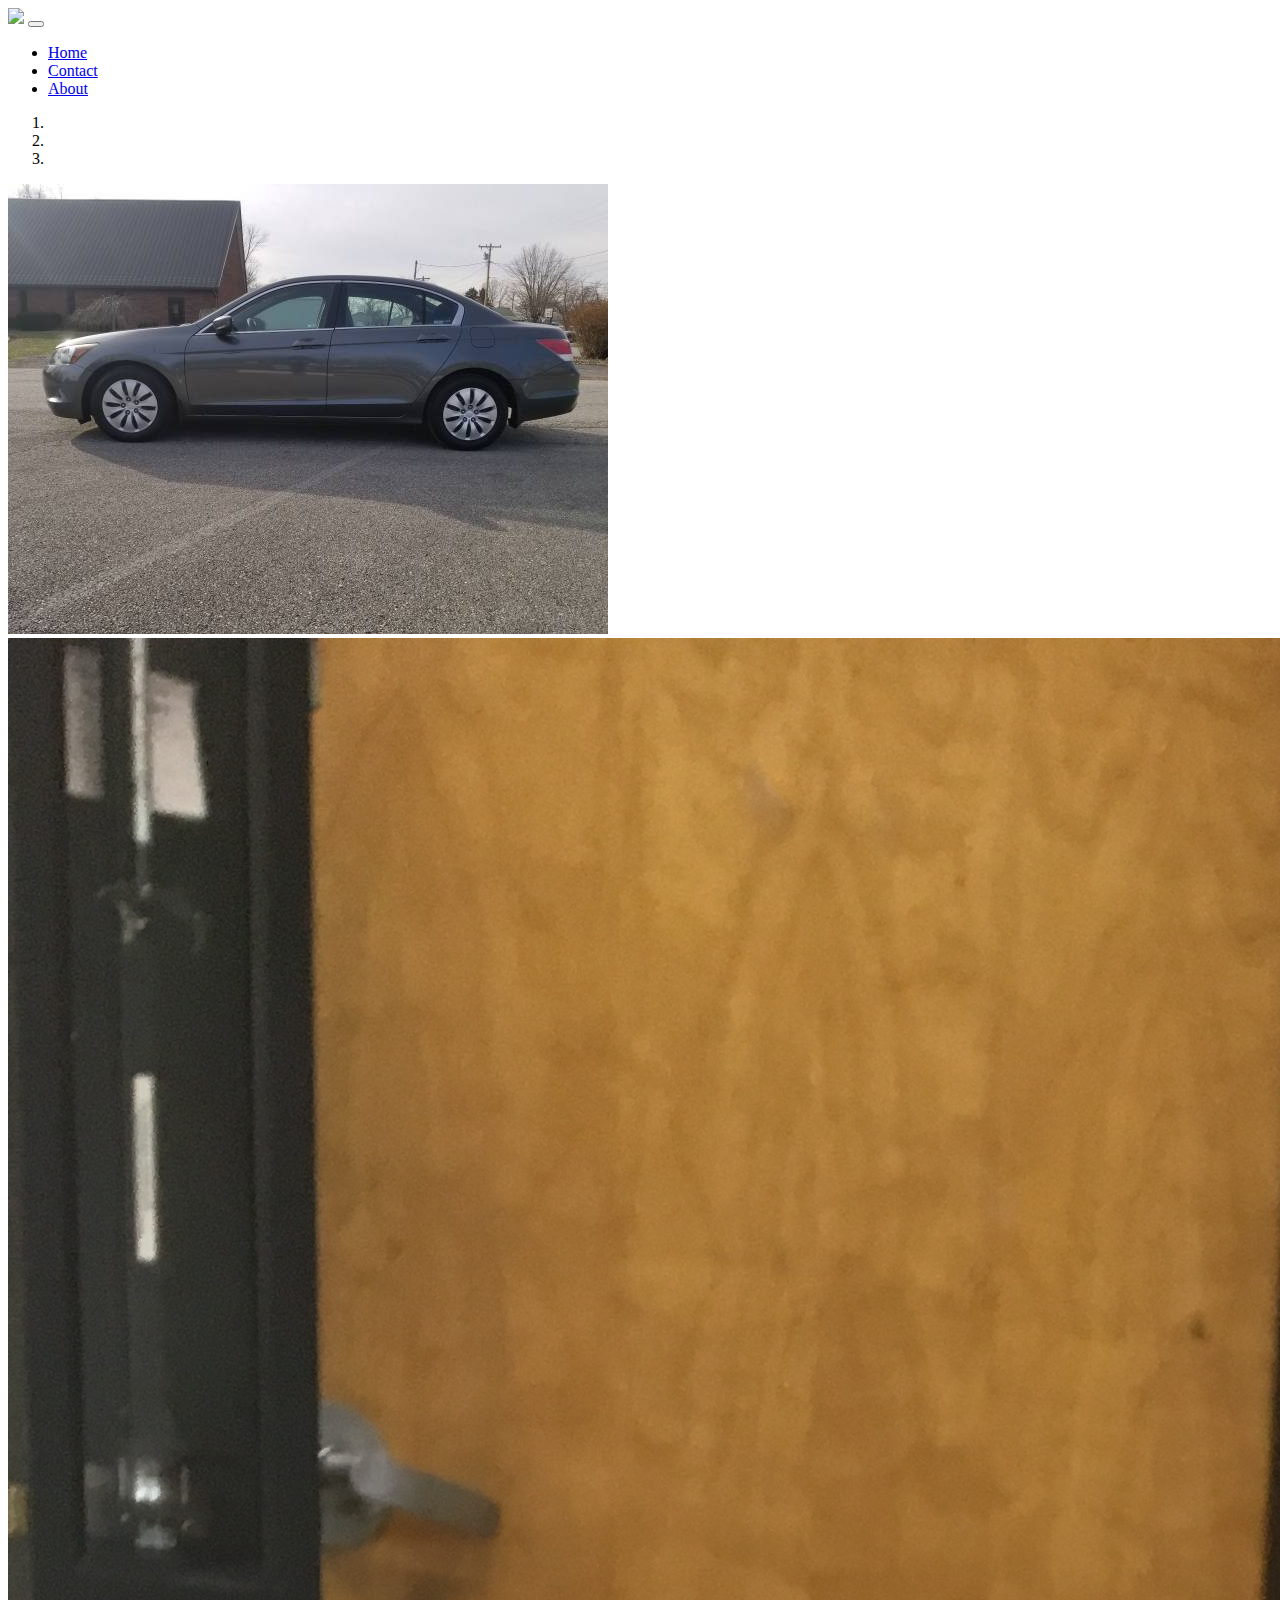
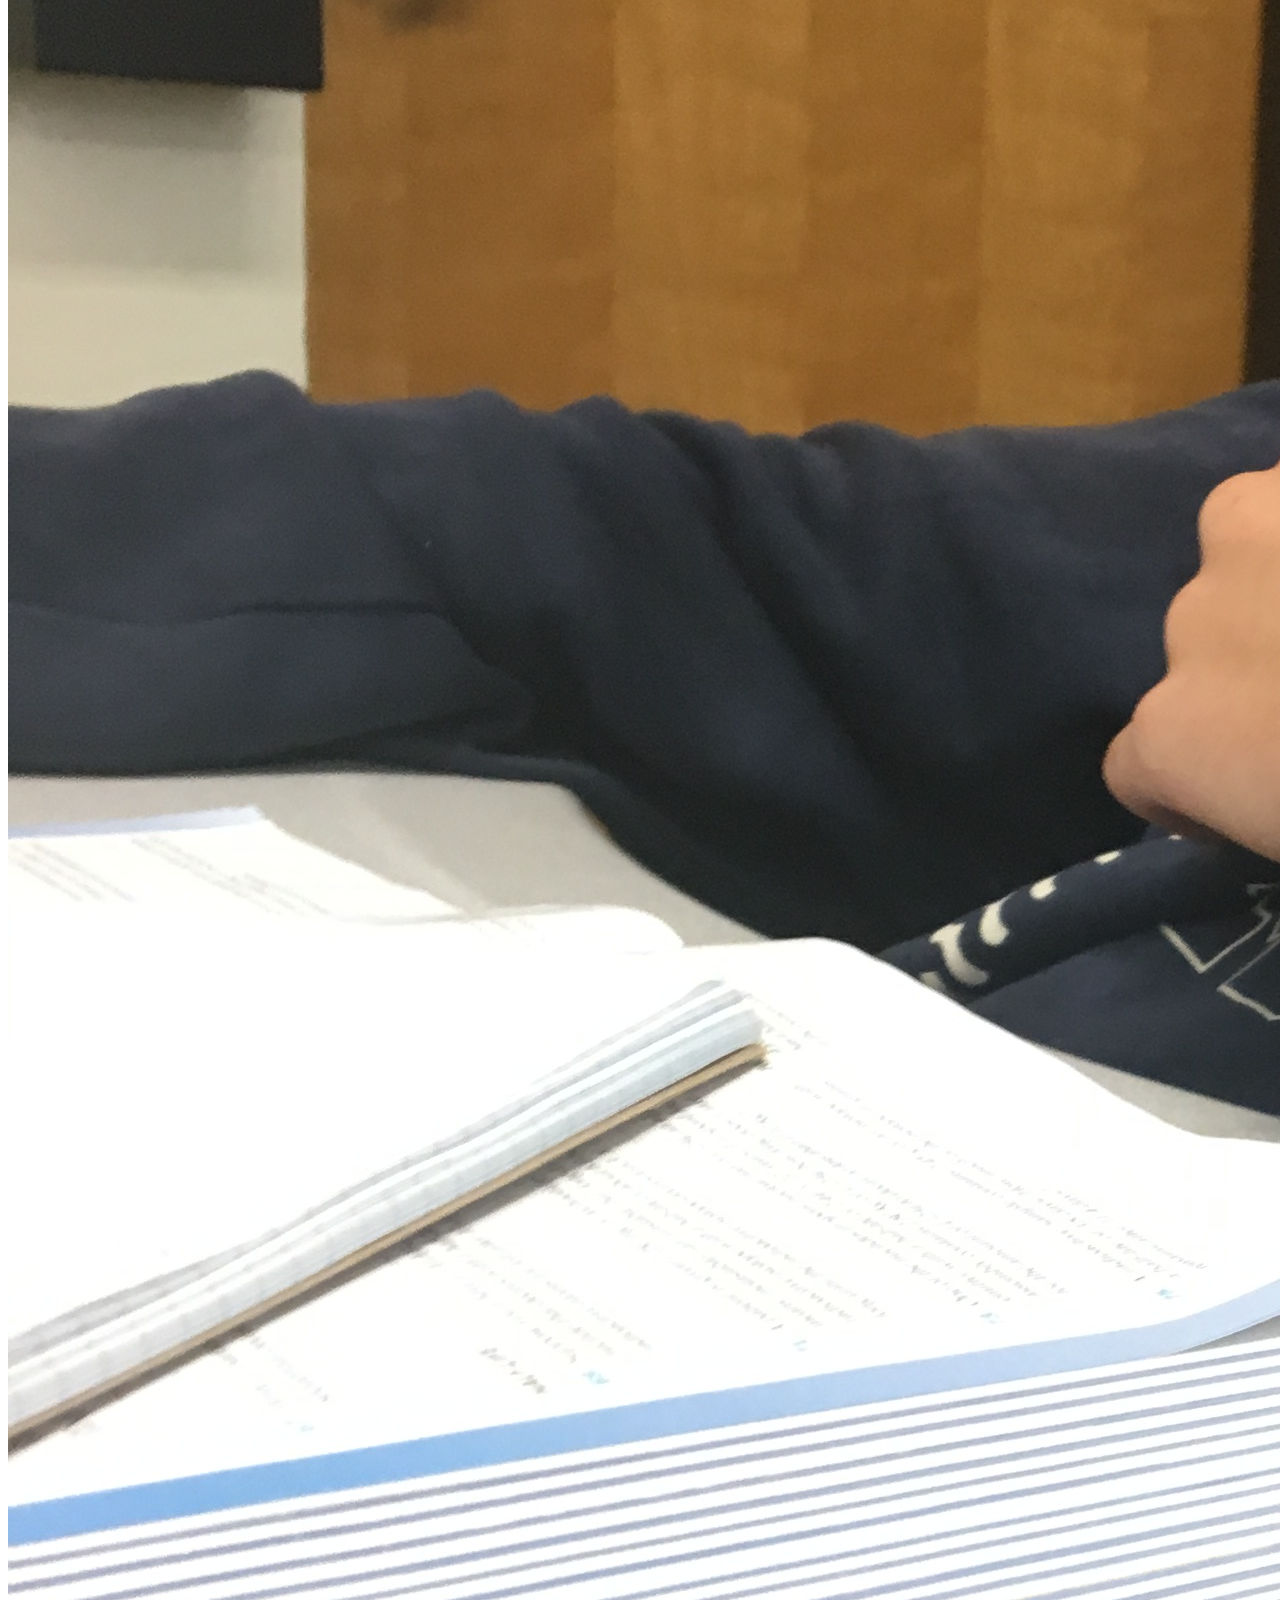
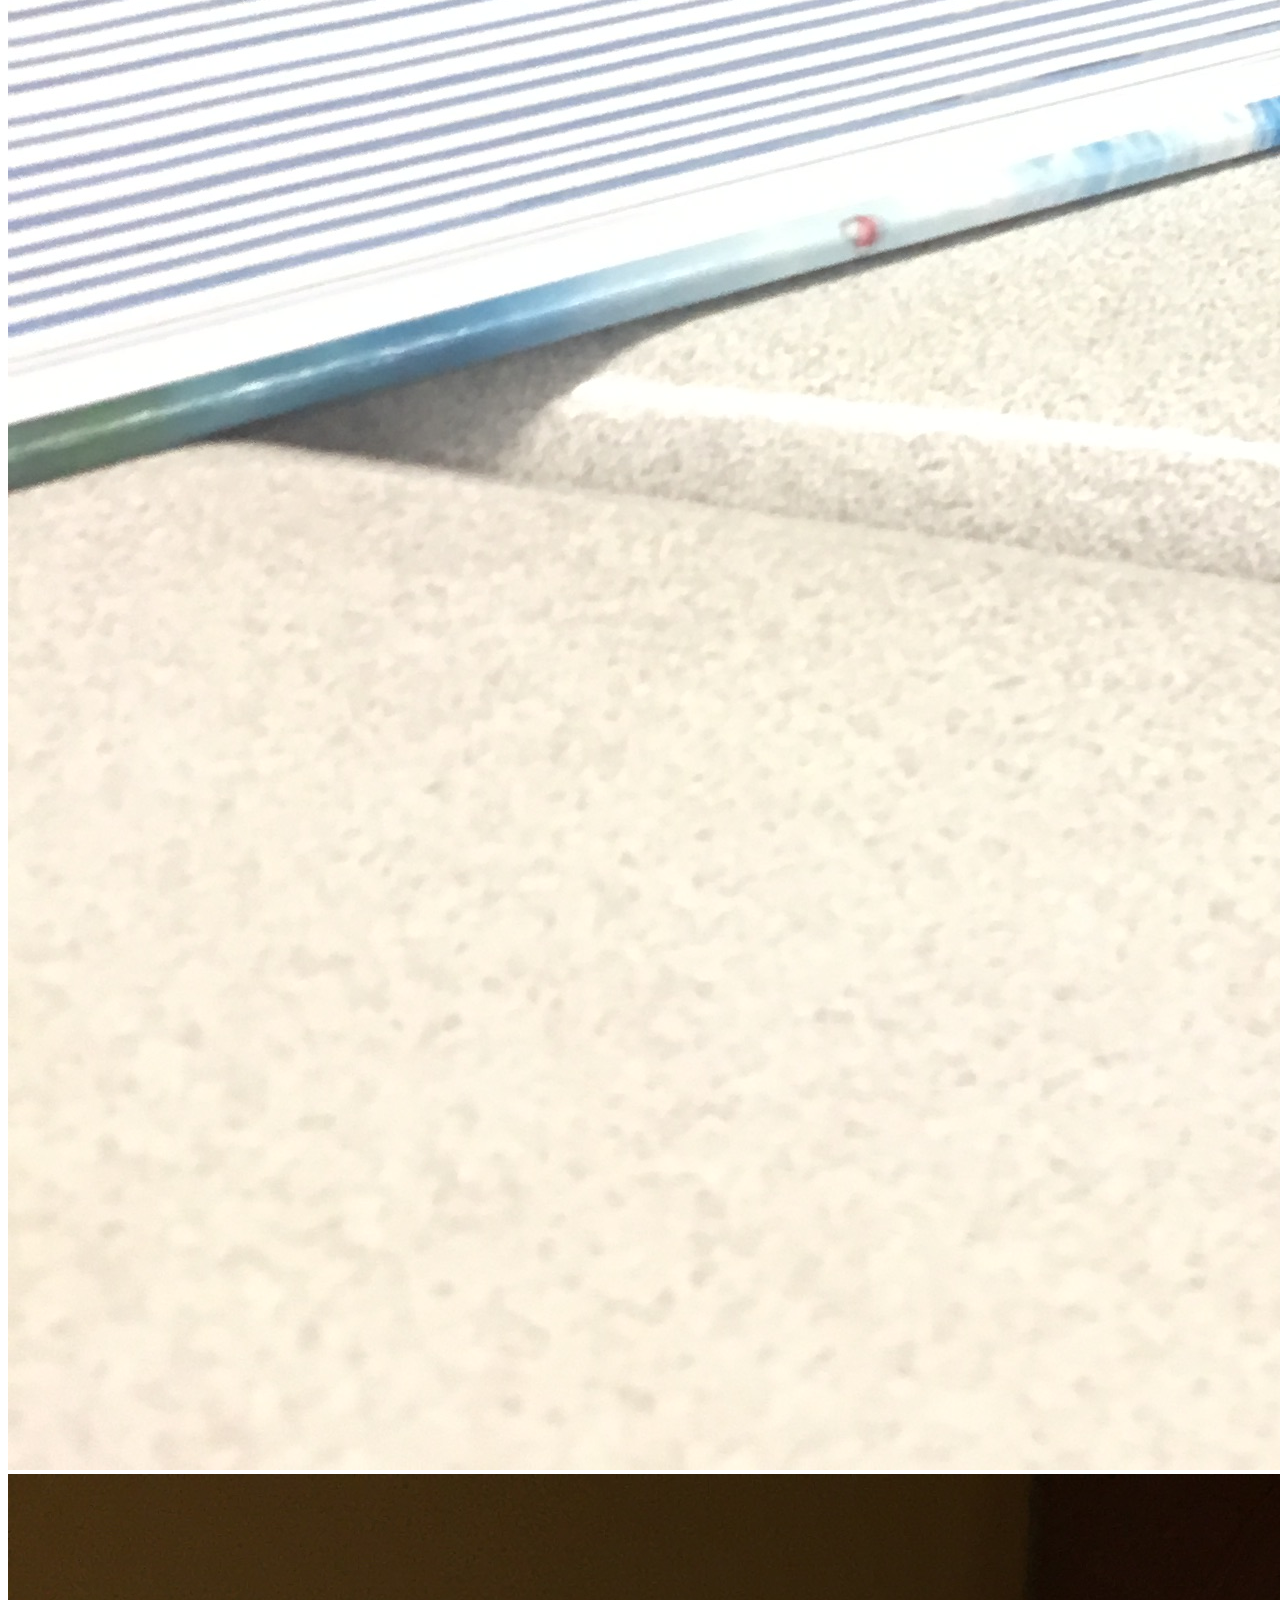
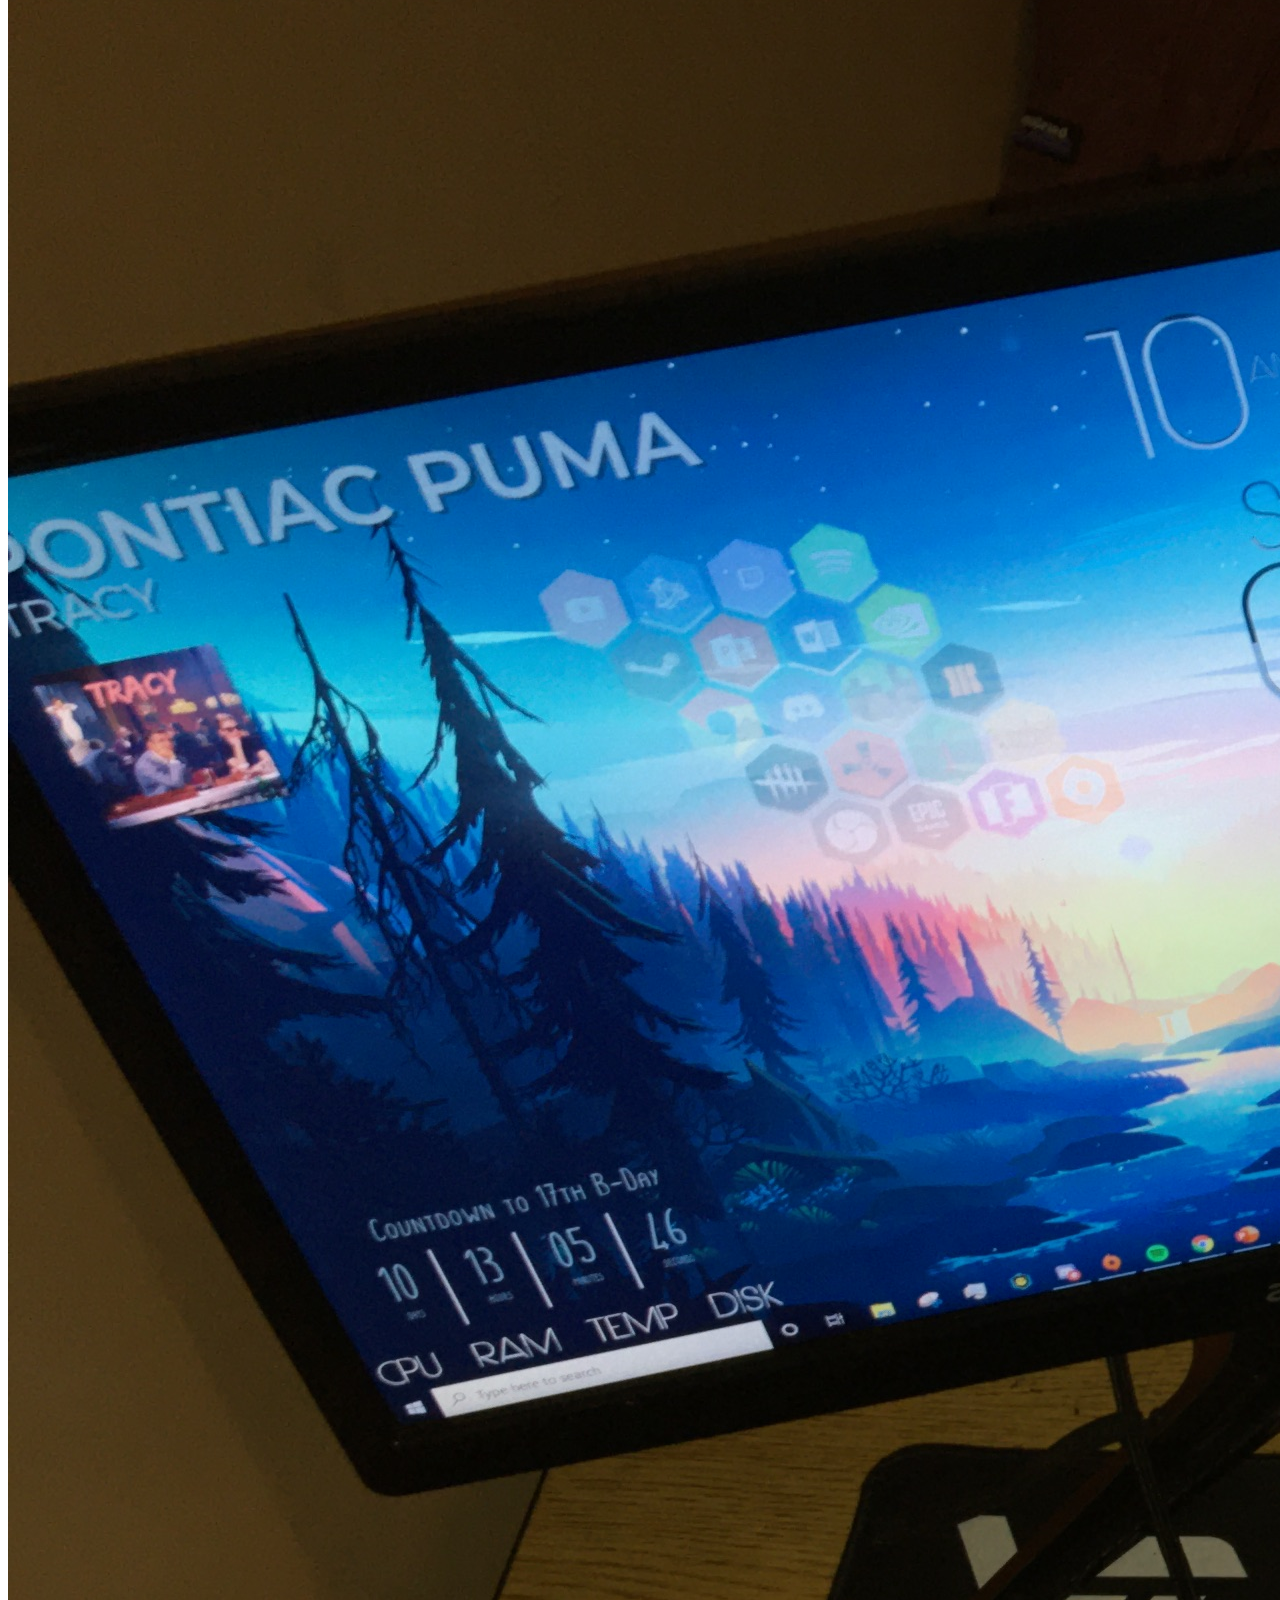
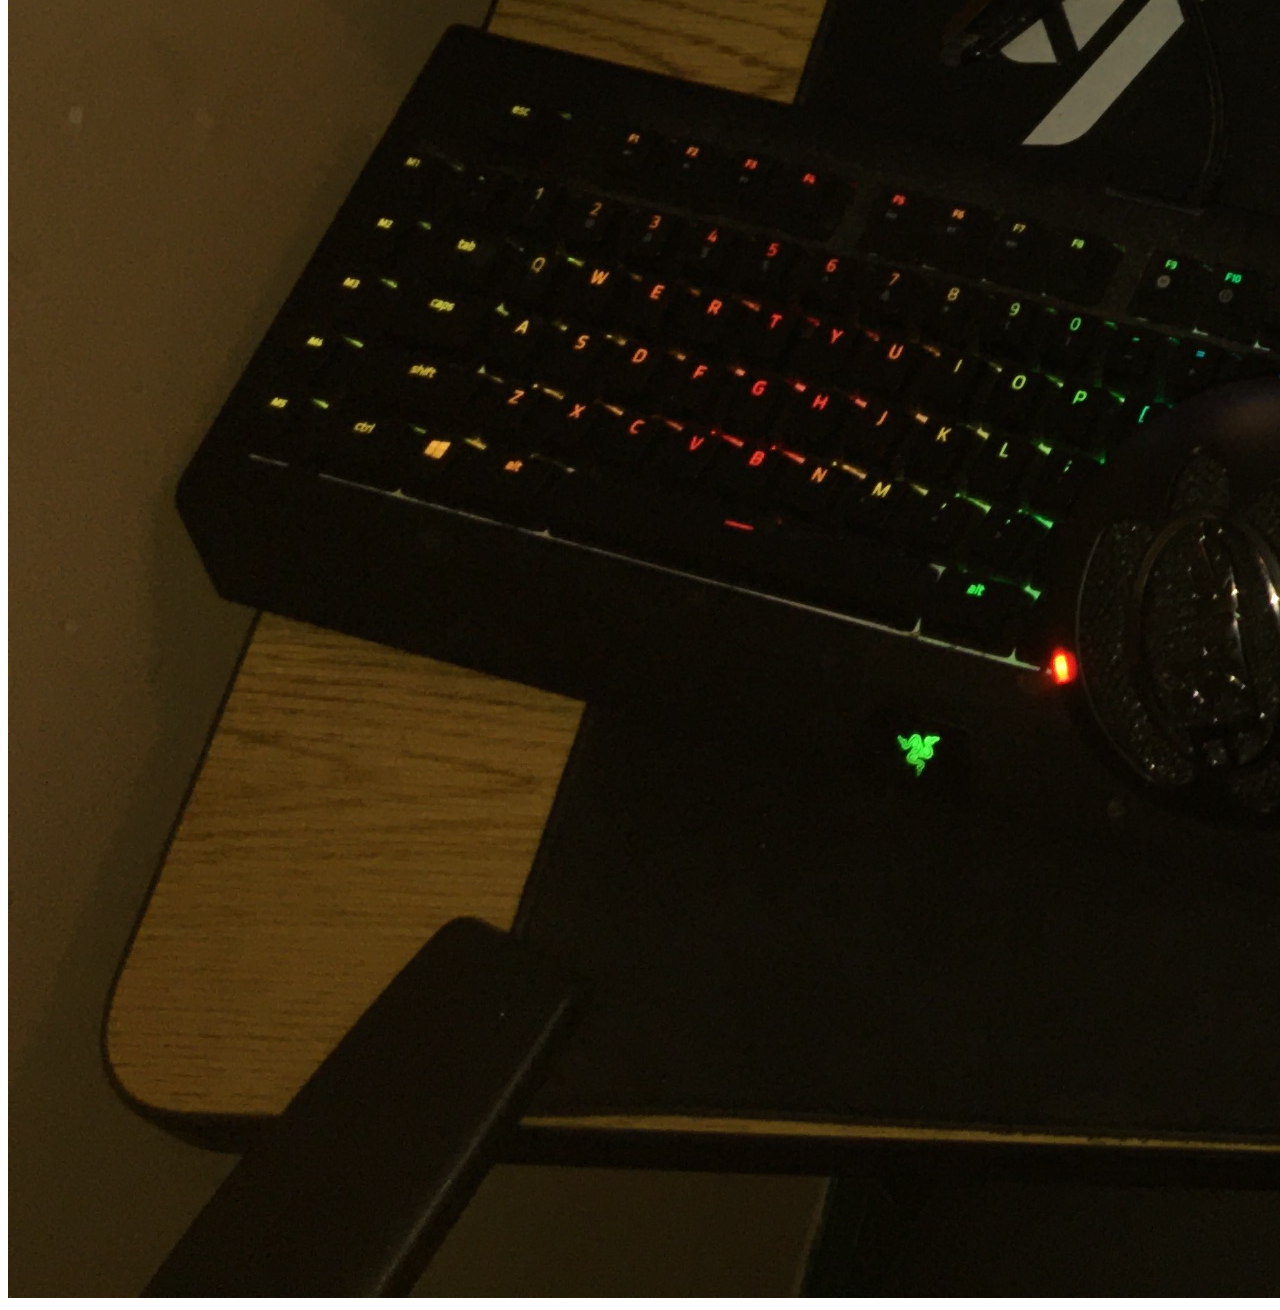
==== index.html @ 914029ed "some work done at home" ====
<!DOCTYPE html>
<html lang="en">

<head>
  <title>Index</title>
  <meta charset="utf-8">
  <meta name="viewport" content="width=device-width, initial-scale=1">
  <link rel="stylesheet" href="https://cdn.jsdelivr.net/npm/bootstrap@4.5.3/dist/css/bootstrap.min.css" integrity="sha384-TX8t27EcRE3e/ihU7zmQxVncDAy5uIKz4rEkgIXeMed4M0jlfIDPvg6uqKI2xXr2" crossorigin="anonymous">
  <link rel="stylesheet" href="https://cdnjs.cloudflare.com/ajax/libs/font-awesome/4.7.0/css/font-awesome.min.css">
  <script src="https://code.jquery.com/jquery-3.5.1.slim.min.js" integrity="sha384-DfXdz2htPH0lsSSs5nCTpuj/zy4C+OGpamoFVy38MVBnE+IbbVYUew+OrCXaRkfj" crossorigin="anonymous"></script>
  <script src="https://cdn.jsdelivr.net/npm/bootstrap@4.5.3/dist/js/bootstrap.bundle.min.js" integrity="sha384-ho+j7jyWK8fNQe+A12Hb8AhRq26LrZ/JpcUGGOn+Y7RsweNrtN/tE3MoK7ZeZDyx" crossorigin="anonymous"></script>
  <link rel="stylesheet" href="styles.css">
</head>

<body class="Home">

  <!-- This is the Navigation Bar -->

  <nav class="navbar navbar-expand-lg navbar-light bg-light">
    <a class="navbar-brand" href="#"><img src="./img/logo.png"></a>
    <button class="navbar-toggler" type="button" data-toggle="collapse" data-target="#navbarSupportedContent" aria-controls="navbarSupportedContent" aria-expanded="false" aria-label="Toggle navigation">
      <span class="navbar-toggler-icon"></span>
    </button>
  
    <div class="collapse navbar-collapse" id="navbarSupportedContent">
      <ul class="navbar-nav mr-auto">
        <li class="nav-item active">
          <a class="nav-link" href="index.html">Home <span class="sr-only">(current)</span></a>
        </li>
        <li class="nav-item">
          <a class="nav-link" href="contact.html">Contact</a>
        </li>
        <li class="nav-item">
          <a class="nav-link" href="about.html">About</a>
        </li>
    </div>
  </nav> <!-- End of Nav -->

  <!-- Carousel Image Slider -->

  <div id="carouselExampleIndicators" class="carousel slide" data-ride="carousel">
    <ol class="carousel-indicators">
      <li data-target="#carouselExampleIndicators" data-slide-to="0" class="active"></li>
      <li data-target="#carouselExampleIndicators" data-slide-to="1"></li>
      <li data-target="#carouselExampleIndicators" data-slide-to="2"></li>
    </ol>
    <div class="carousel-inner">
      <div class="carousel-item active">
        <img src="img/Car.JPG" class="d-block w-100" alt="...">
      </div>
      <div class="carousel-item">
        <img src="img/Hayden.JPG" class="d-block w-100" alt="...">
      </div>
      <div class="carousel-item">
        <img src="img/PC.JPG" class="d-block w-100" alt="...">
      </div>
    </div>
    <a class="carousel-control-prev" href="#carouselExampleIndicators" role="button" data-slide="prev">
      <span class="carousel-control-prev-icon" aria-hidden="true"></span>
      <span class="sr-only">Previous</span>
    </a>
    <a class="carousel-control-next" href="#carouselExampleIndicators" role="button" data-slide="next">
      <span class="carousel-control-next-icon" aria-hidden="true"></span>
      <span class="sr-only">Next</span>
    </a>
  </div>

  <!-- End of Image Slider -->


</body>

</html>
---- styles.css ----
.home {
    color:orange;
    background-color: yellow;
    font-size:50px;
}

.contact {
    color:blue;
    background-color:green;
    font-style:italic;
}

.about {
    color:pink;
    background-color:red;
    margin:auto;
}
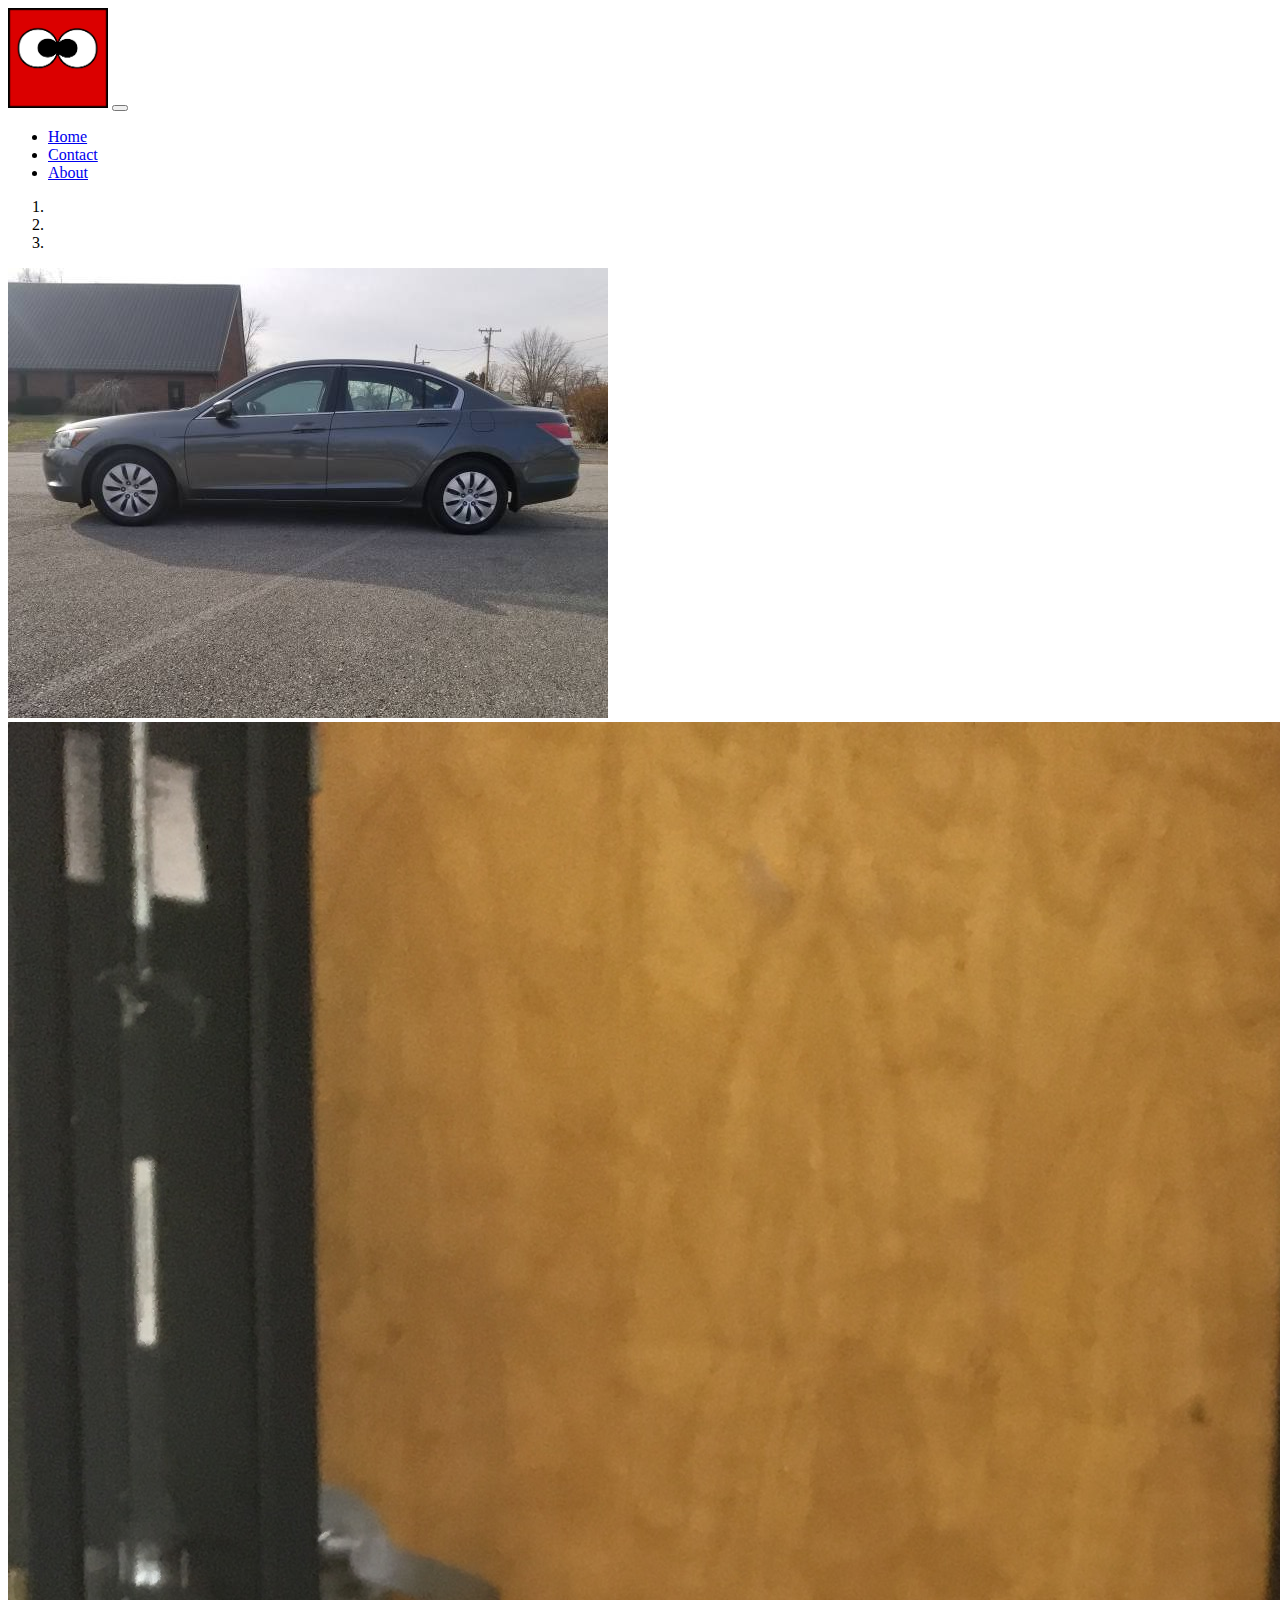
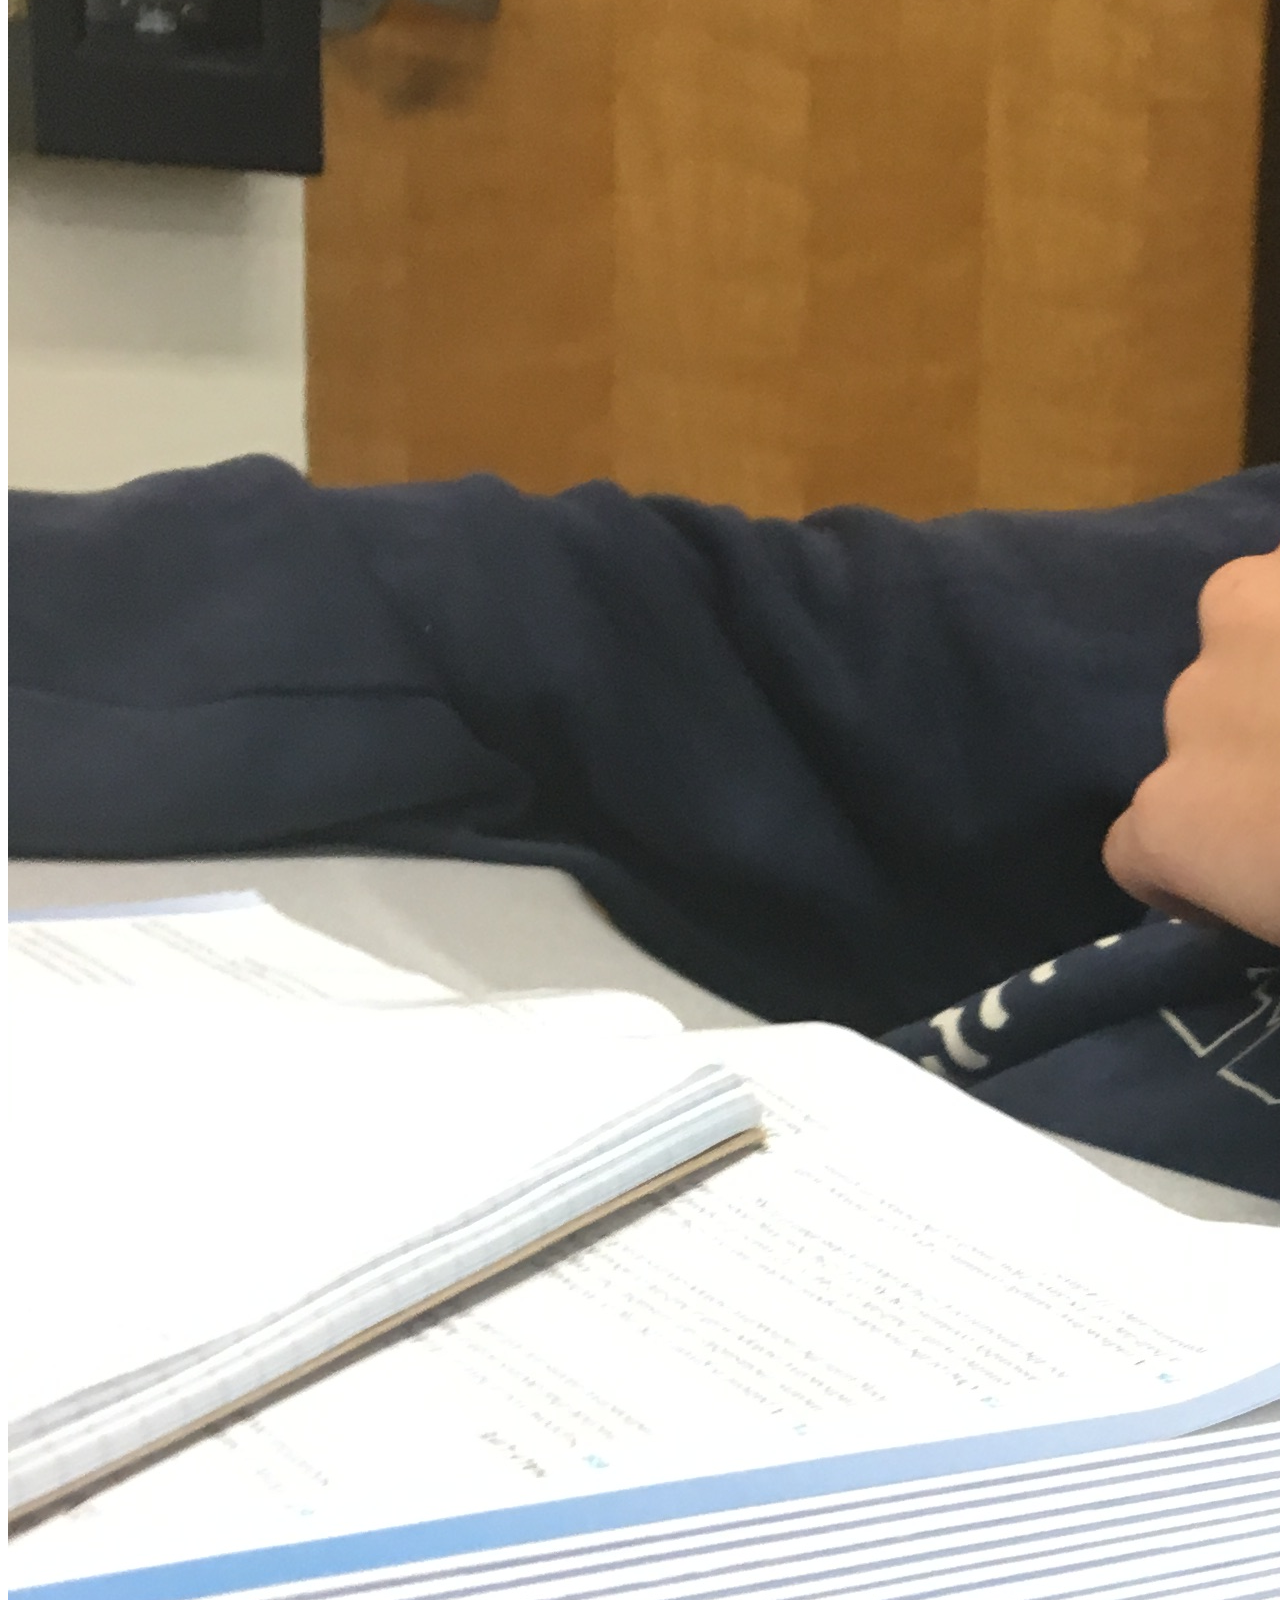
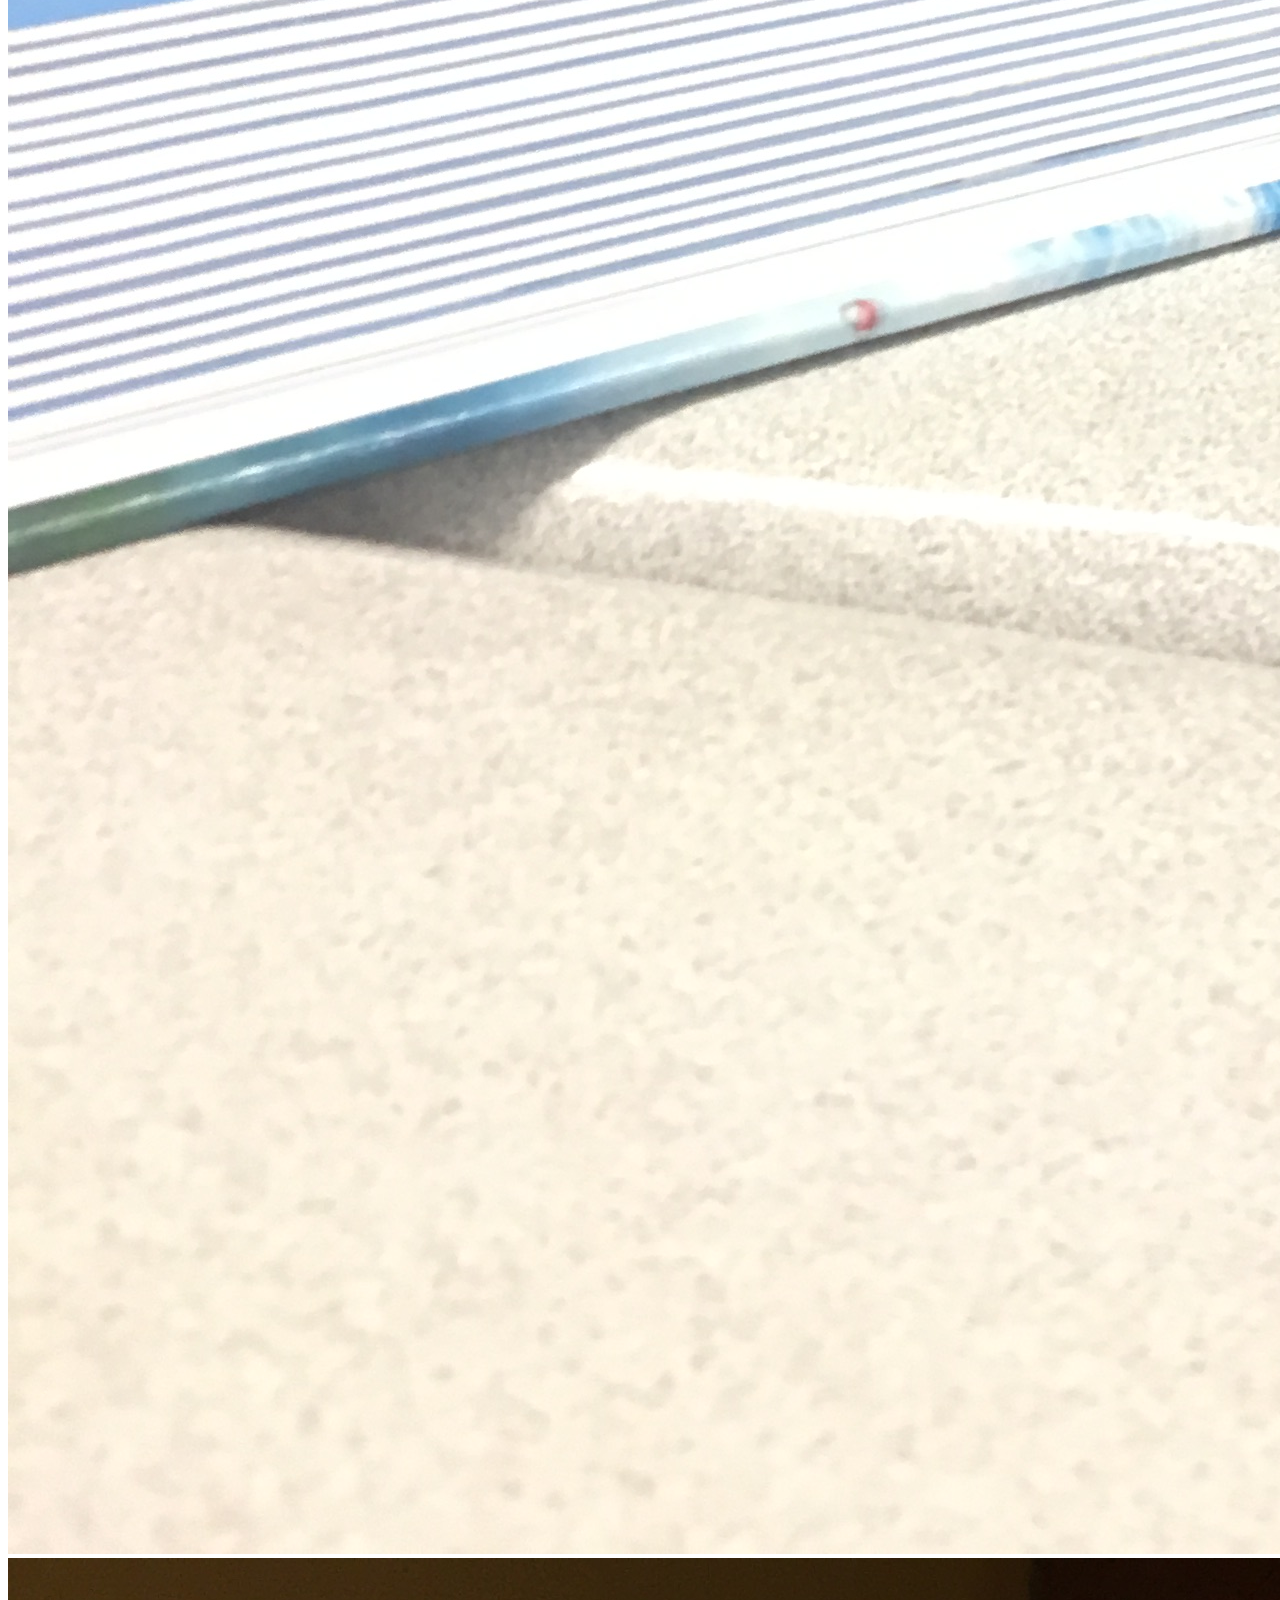
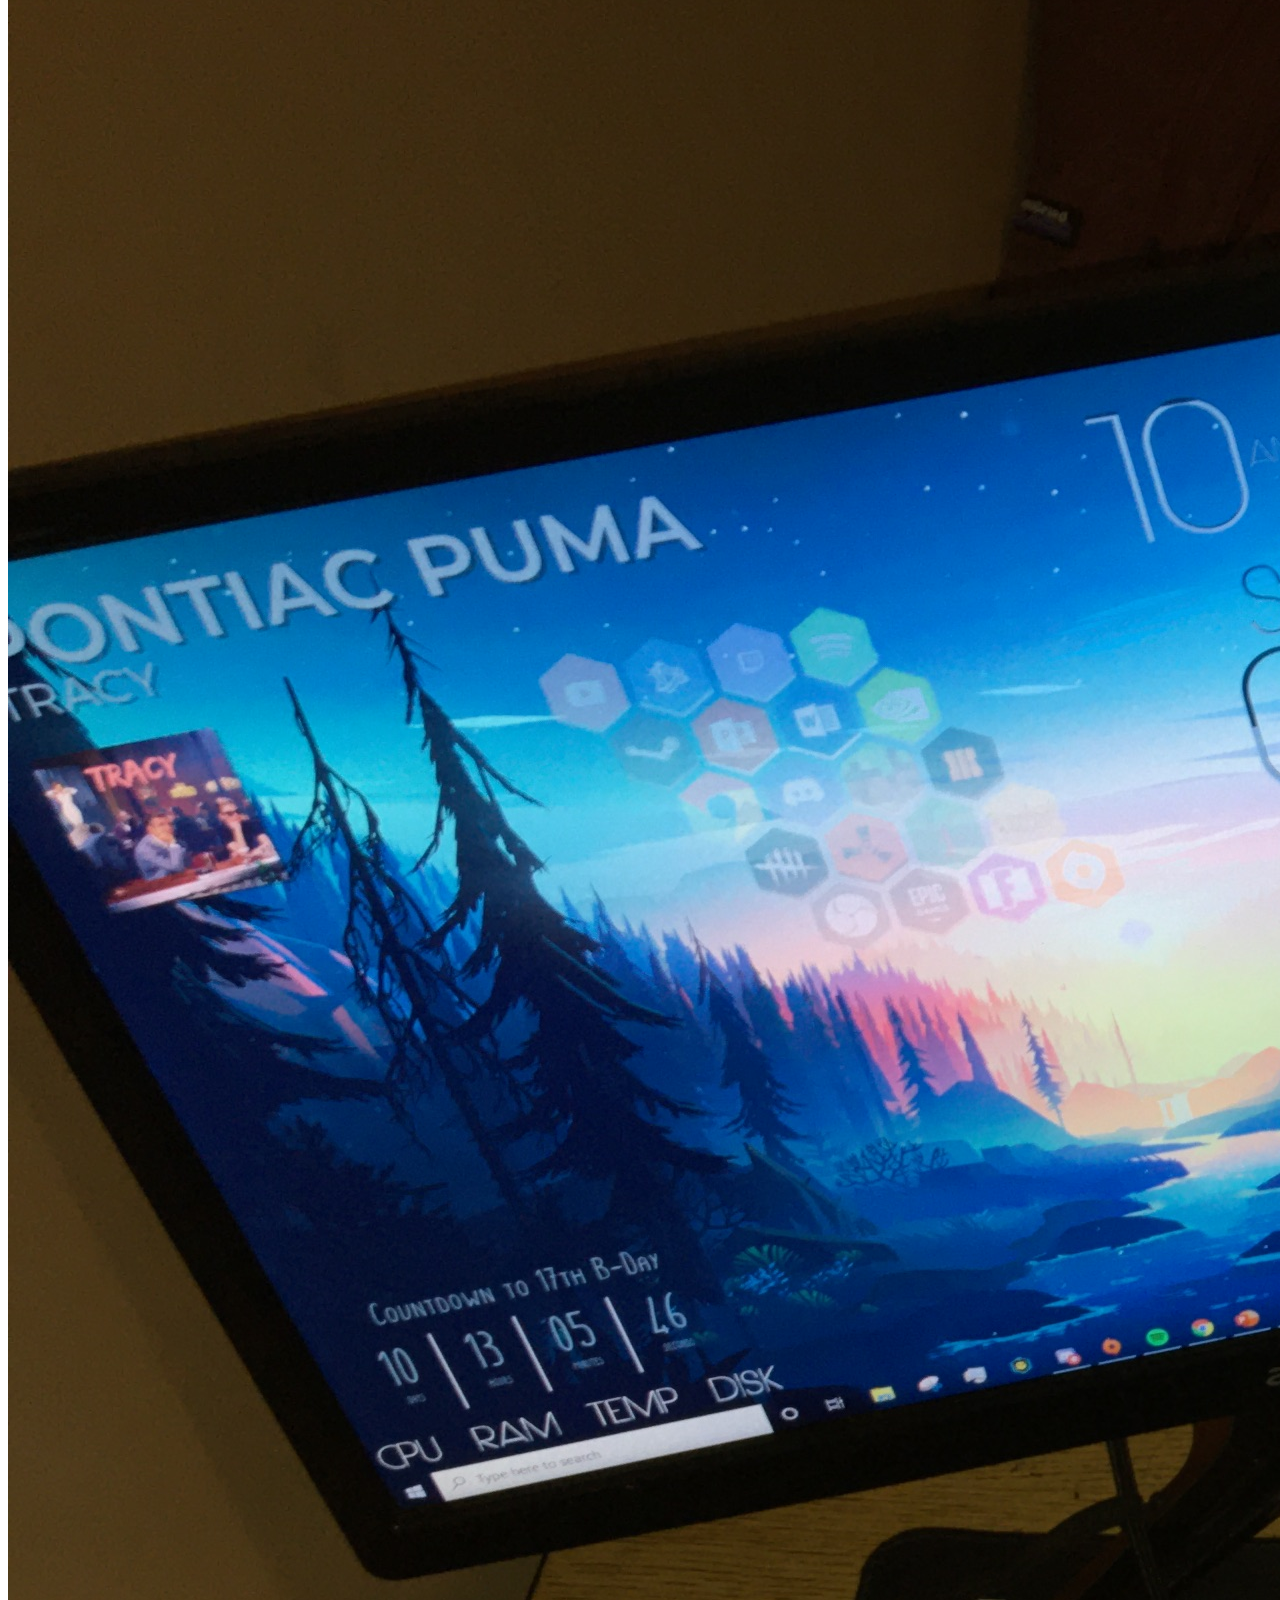
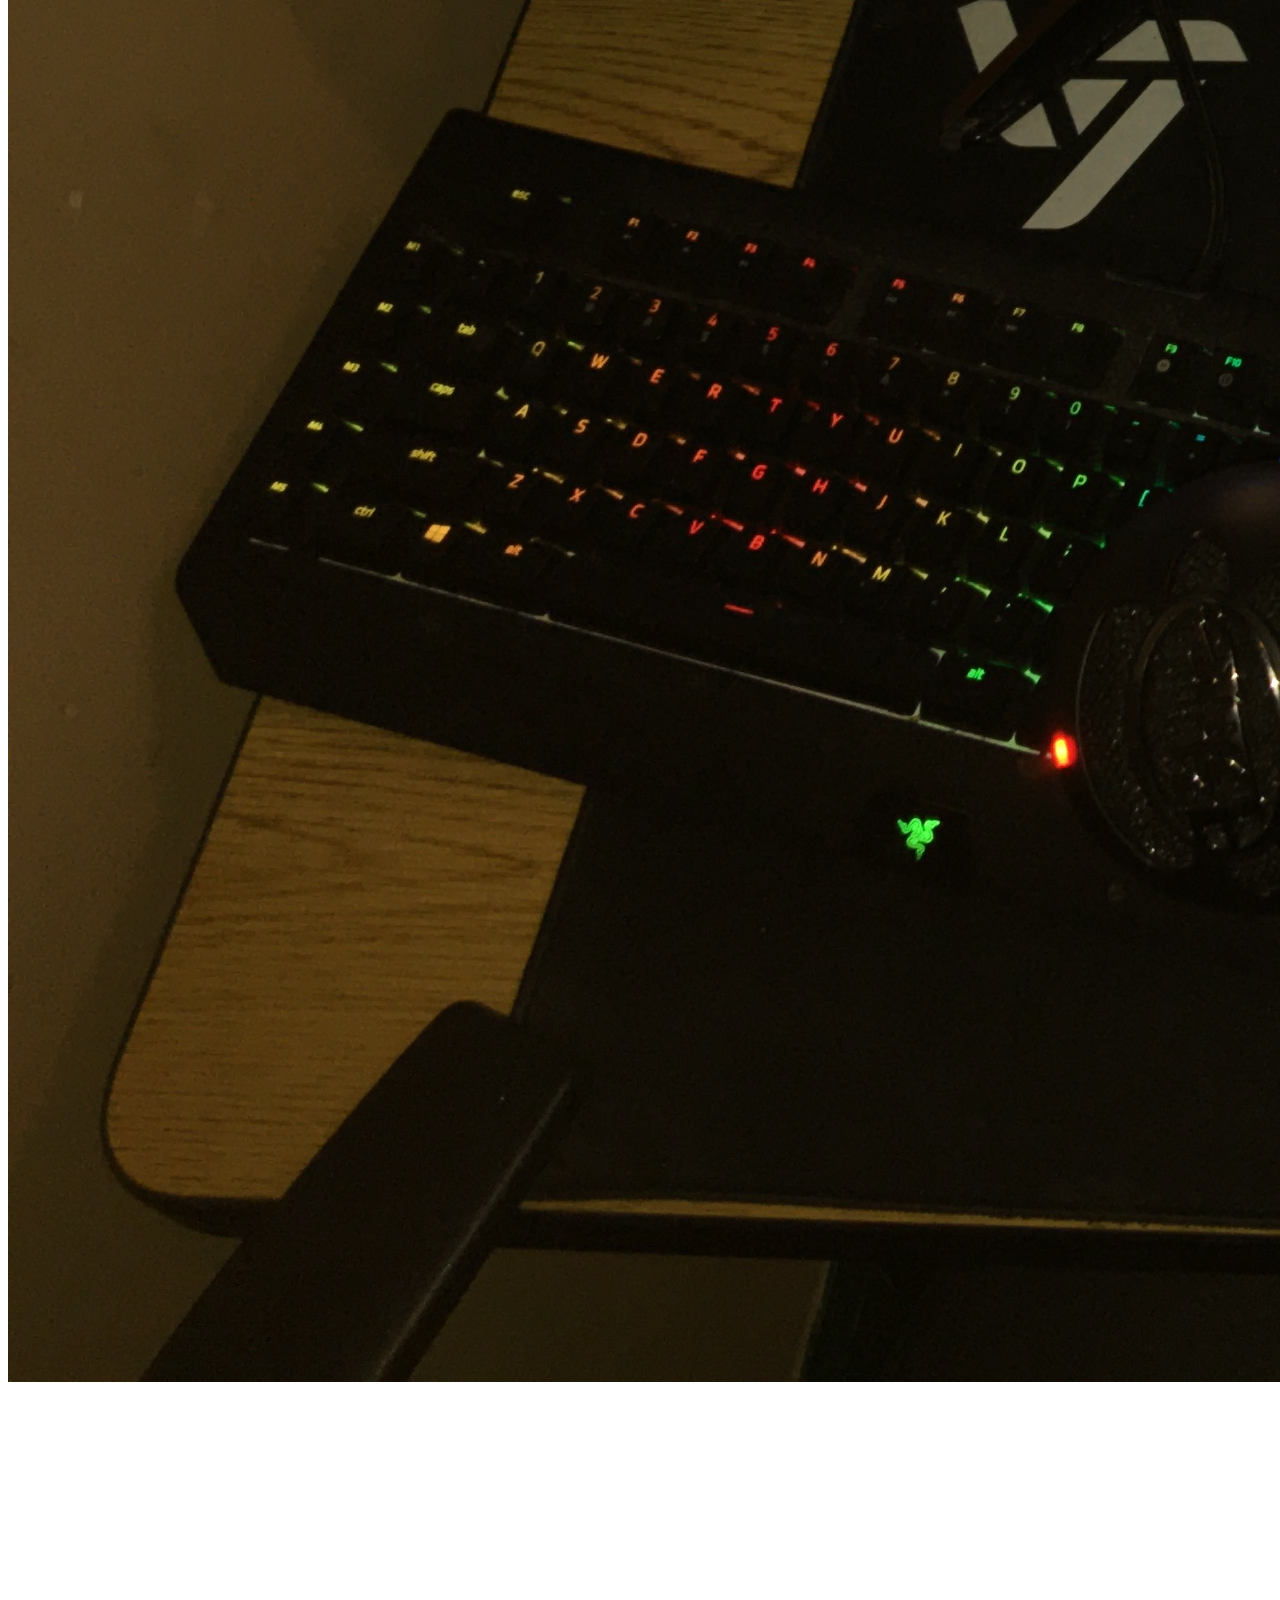
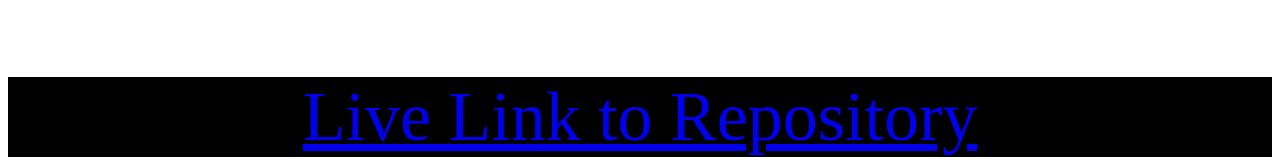
==== commit edefef50: "final commit" ====
--- a/index.html
+++ b/index.html
@@ -17,7 +17,7 @@
   <!-- This is the Navigation Bar -->
 
   <nav class="navbar navbar-expand-lg navbar-light bg-light">
-    <a class="navbar-brand" href="#"><img src="./img/logo.png"></a>
+    <a class="navbar-brand" href="#"><img src="./img/images.png" width="100px" height="100px"></a>
     <button class="navbar-toggler" type="button" data-toggle="collapse" data-target="#navbarSupportedContent" aria-controls="navbarSupportedContent" aria-expanded="false" aria-label="Toggle navigation">
       <span class="navbar-toggler-icon"></span>
     </button>
@@ -67,6 +67,8 @@
 
   <!-- End of Image Slider -->
 
+  <div class="footer" style="text-align:center;"><a href="https://maxdoumitt.github.io/Coding-1-Final/">Live Link to Repository</div>
+
 
 </body>
 
--- a/styles.css
+++ b/styles.css
@@ -14,4 +14,20 @@
     color:pink;
     background-color:red;
     margin:auto;
+}
+
+.footer {
+    background-color:black;
+    color:white;
+    bottom:0;
+    left:0;
+    margin-top:23%;
+    font-size:70px;
+}
+
+.cBox {
+    margin:10px;
+    padding:10px;
+    border:blue solid 30px;
+    text-align:center;
 }